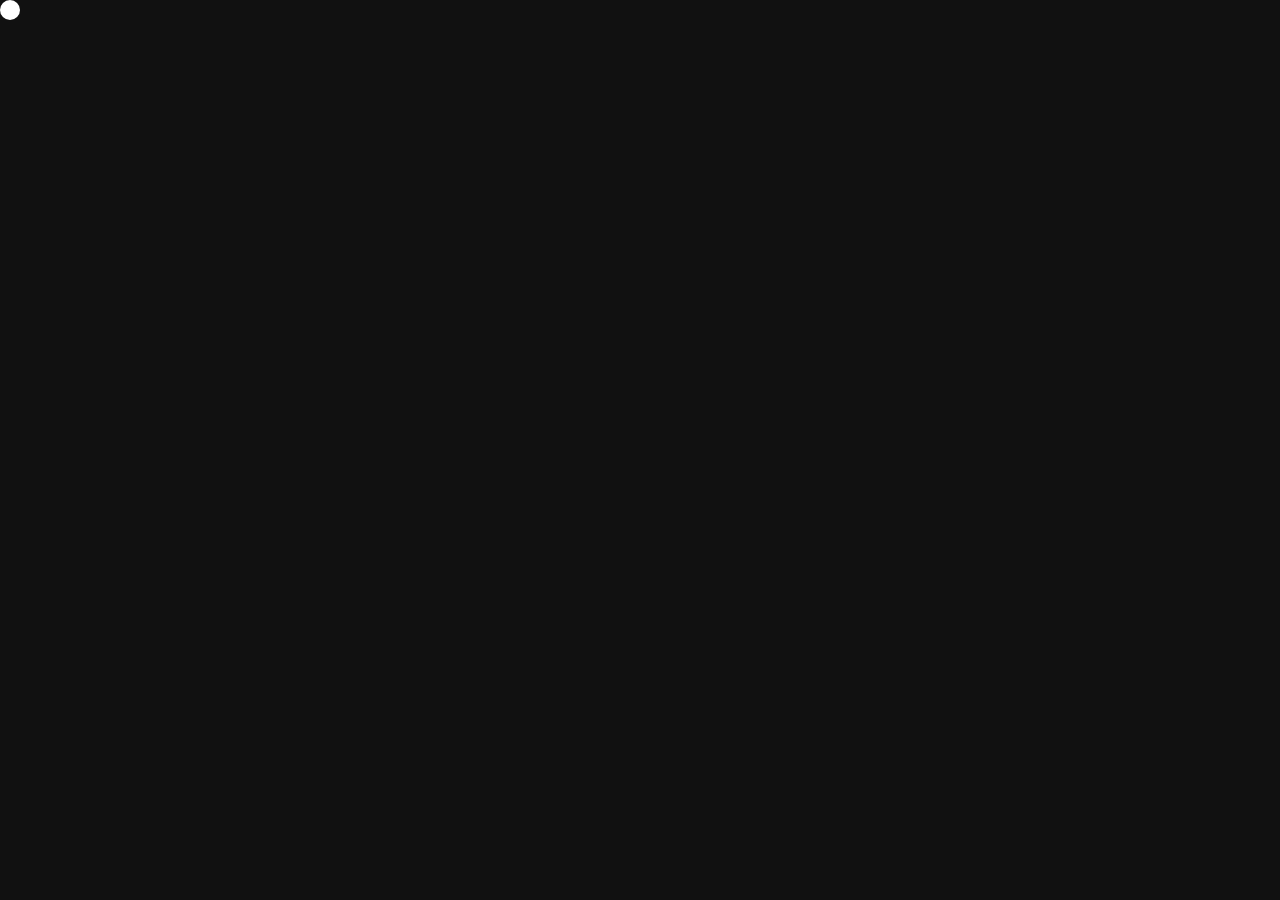
==== GSAP04/GSAP04.HTML @ 2f59fe49 "update" ====
<!DOCTYPE html>
<html lang="en">
<head>
    <meta charset="UTF-8">
    <meta name="viewport" content="width=device-width, initial-scale=1.0">
    <title>GSAP04</title>
    <link rel="stylesheet" href="GSAP04.css"
</head>
<body>
    <div id="main">
        <div class="cursor"></div>
    </div>
    

    <script src="https://cdnjs.cloudflare.com/ajax/libs/gsap/3.13.0/gsap.min.js" integrity="sha512-NcZdtrT77bJr4STcmsGAESr06BYGE8woZdSdEgqnpyqac7sugNO+Tr4bGwGF3MsnEkGKhU2KL2xh6Ec+BqsaHA==" crossorigin="anonymous" referrerpolicy="no-referrer"></script>
    <script scr="GSAP04.js"></script>
</body>
</html>
---- GSAP04/GSAP04.css ----
* {
    padding: 0;
    margin: 0;
    box-sizing: border-box;
}

html,body {
    height: 100%;
    width: 100%;
}

#main {
    height: 100%;
    width: 100%;
    background-color: #111;
}

.cursor {
    height: 20px;
    width: 20px;
    border-radius: 50%;
    background-color: white;
    position: fixed;
}
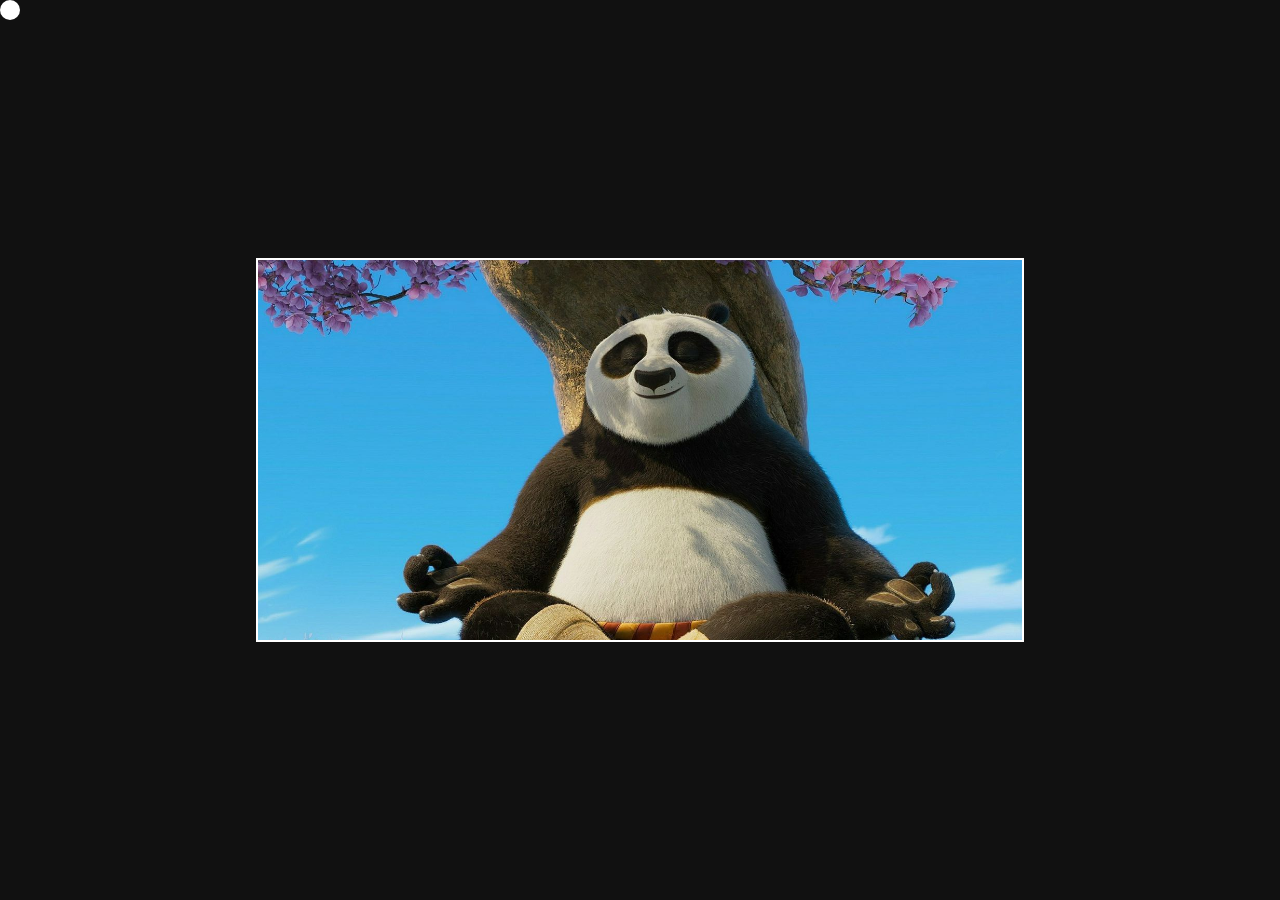
==== commit 26c48d0a: "update" ====
--- a/GSAP04/GSAP04.HTML
+++ b/GSAP04/GSAP04.HTML
@@ -3,16 +3,19 @@
 <head>
     <meta charset="UTF-8">
     <meta name="viewport" content="width=device-width, initial-scale=1.0">
-    <title>GSAP04</title>
-    <link rel="stylesheet" href="GSAP04.css"
+    <title>Document</title>
+    <link rel="stylesheet" href="GSAP04.css" >
 </head>
 <body>
-    <div id="main">
-        <div class="cursor"></div>
+    <div class="box"></div>
+    <div class="container">
+        <div class="image">
+            <div class="overlay" ></div>
+            <img src="e3d4d0b167f4f06c23641c1d51274fd6.jpg" alt="yoo" />
+        </div>
     </div>
-    
 
     <script src="https://cdnjs.cloudflare.com/ajax/libs/gsap/3.13.0/gsap.min.js" integrity="sha512-NcZdtrT77bJr4STcmsGAESr06BYGE8woZdSdEgqnpyqac7sugNO+Tr4bGwGF3MsnEkGKhU2KL2xh6Ec+BqsaHA==" crossorigin="anonymous" referrerpolicy="no-referrer"></script>
-    <script scr="GSAP04.js"></script>
+    <script src="GSAP04.js" ></script>
 </body>
-</html>+</html>          
--- a/GSAP04/GSAP04.css
+++ b/GSAP04/GSAP04.css
@@ -5,20 +5,51 @@
 }
 
 html,body {
-    height: 100%;
-    width: 100%;
+    height : 100% ;
+    width: 100% ;
 }
 
-#main {
+.container {
     height: 100%;
     width: 100%;
     background-color: #111;
+    display: flex;
+    align-items: center;
+    justify-content: center;
 }
 
-.cursor {
+.box {
     height: 20px;
     width: 20px;
+    background-color: #fff ;
     border-radius: 50%;
-    background-color: white;
     position: fixed;
-}+    font-size: 5px;
+    display: flex;
+    align-items: center;
+    justify-content: center;
+    text-align: center;
+    z-index: 9;
+}
+
+
+.image {
+    height: 30vw;
+    width: 60vw;
+    position: relative;
+    border:2px solid #fff;
+}
+
+.image img {
+    height: 100%;
+    width: 100%;
+    object-fit: cover;
+}
+
+.overlay {
+    background-color: transparent;
+    height: 100%;
+    width: 100%;
+    position:absolute;
+    z-index: 10;
+}
